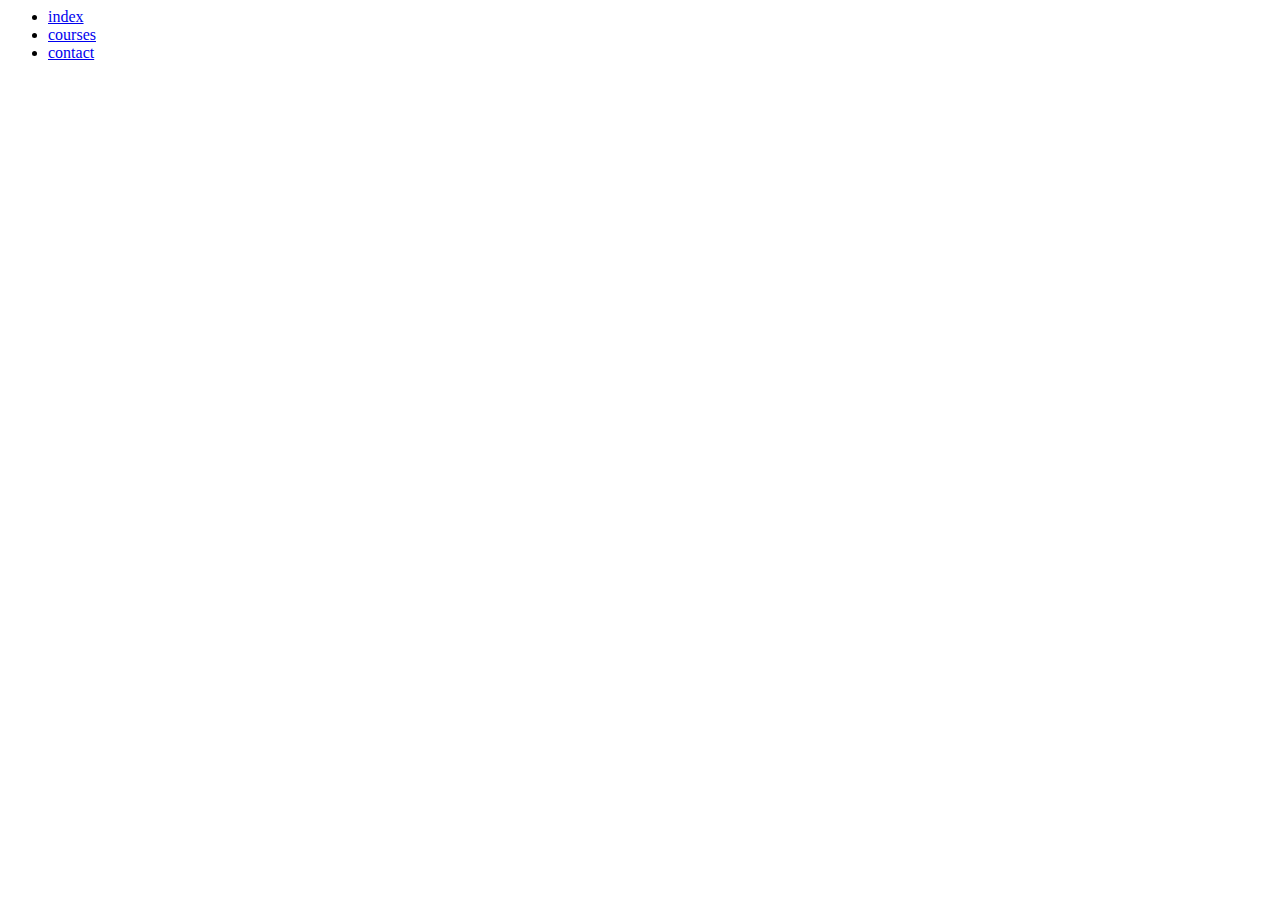
==== index.html @ 2dd18507 "Initial commit" ====
<html lang="en">
<head>
    <meta charset="UTF-8">
    <meta name="viewport" content="width=, initial-scale=1.0">
    <meta http-equiv="X-UA-Compatible" content="ie=edge">
    <title>Document</title>
</head>
<body>
    <ul>
        <li><a href="index.html">index</a></li>
        <li><a href="courses.html">courses</a></li>
        <li><a href="contact.html">contact</a></li>
    </ul>
    
</body>
</html>
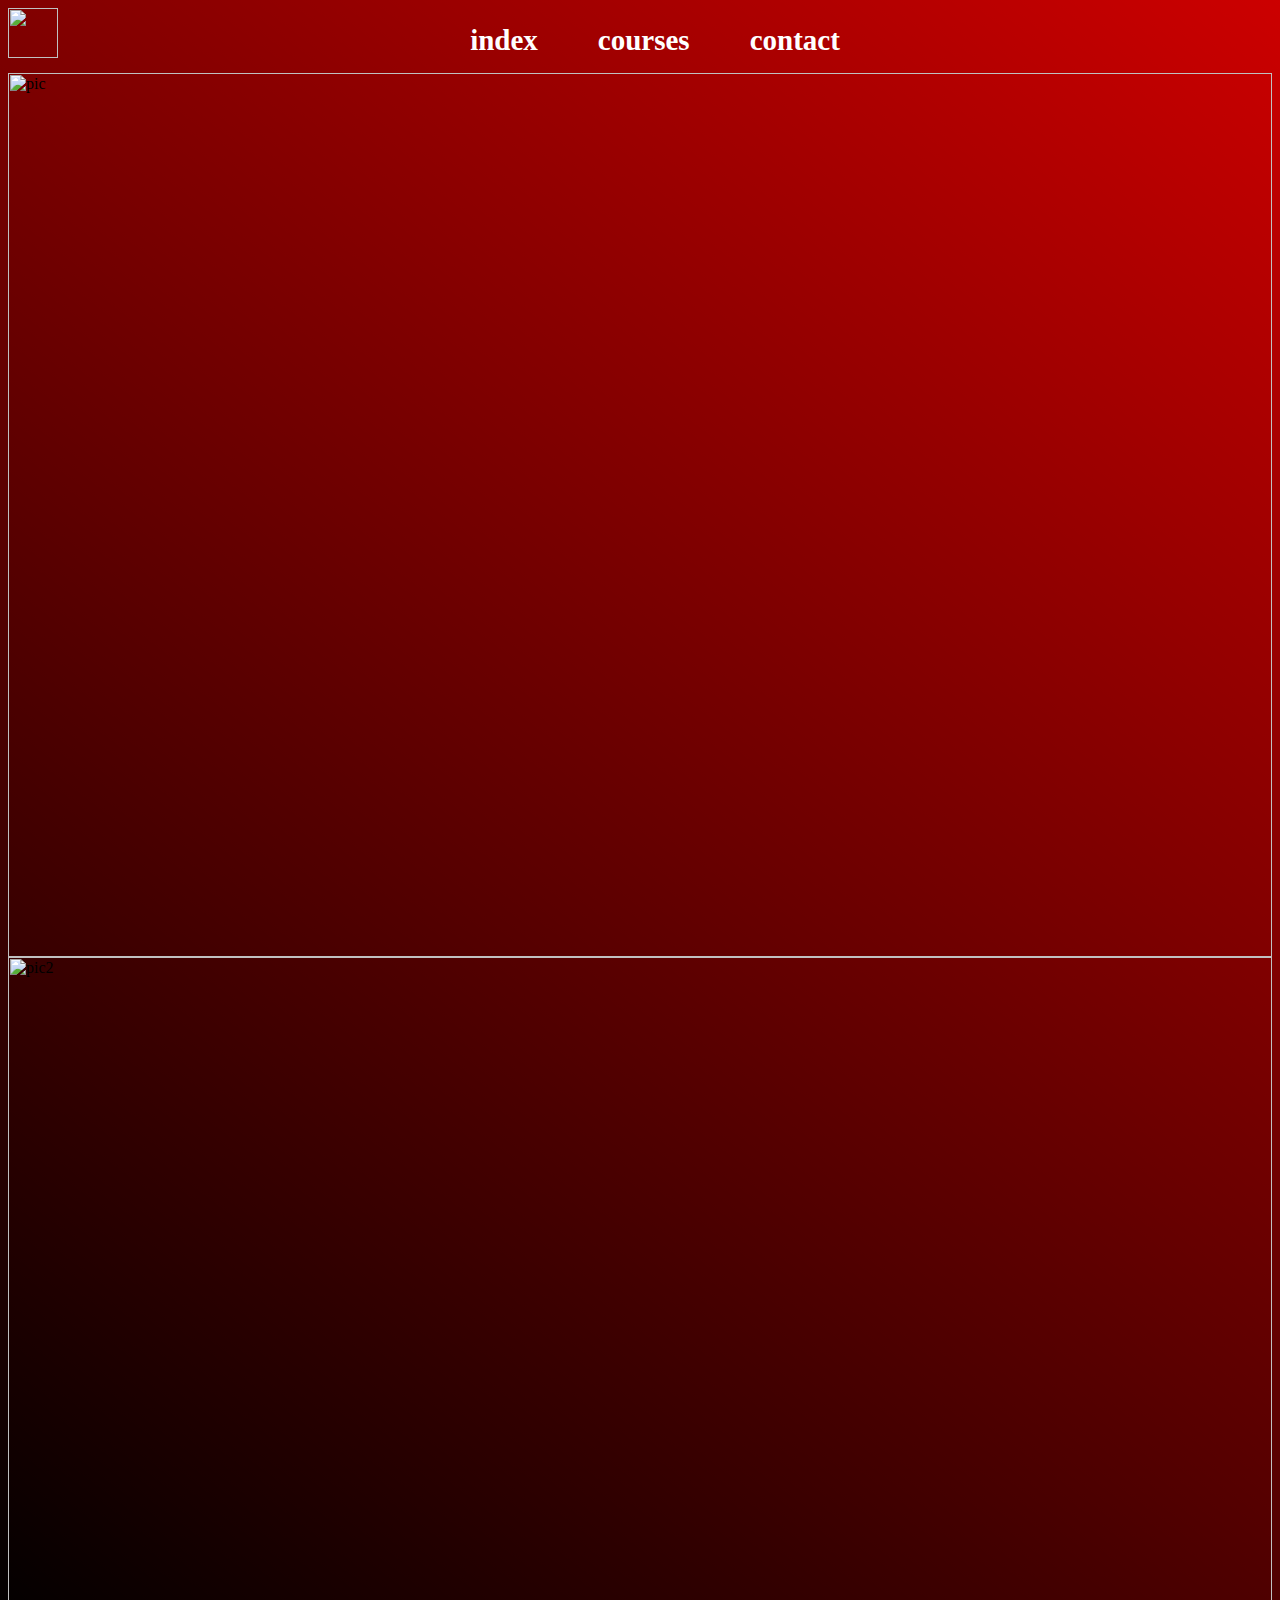
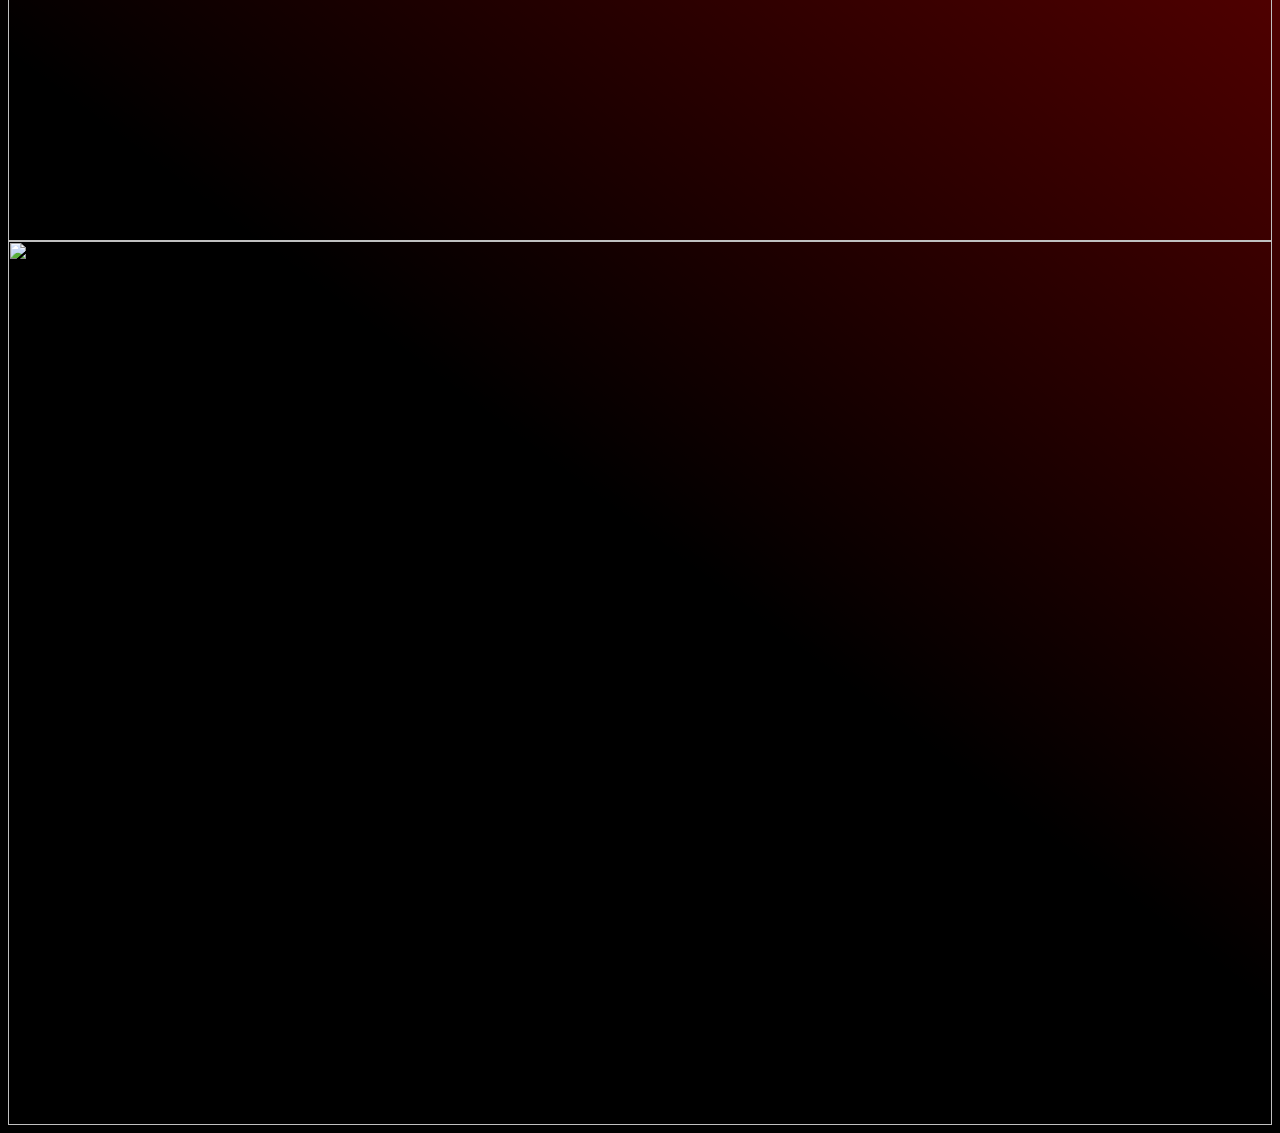
==== commit 7c479410: "css checkpoint" ====
--- a/index.html
+++ b/index.html
@@ -1,16 +1,24 @@
 <html lang="en">
+
 <head>
     <meta charset="UTF-8">
     <meta name="viewport" content="width=, initial-scale=1.0">
     <meta http-equiv="X-UA-Compatible" content="ie=edge">
     <title>Document</title>
+    <link rel="stylesheet" href="css/style.css">
 </head>
+
 <body>
-    <ul>
-        <li><a href="index.html">index</a></li>
-        <li><a href="courses.html">courses</a></li>
-        <li><a href="contact.html">contact</a></li>
-    </ul>
-    
-</body>
-</html>+    <div class="menu">
+        <img id="logo" src="https://gomycode.tn/images/section2GMCLogo.png" alt="">
+        <ul>
+
+            <li><a href="index.html">index</a></li>
+            <li><a href="courses.html">courses</a></li>
+            <li><a href="contact.html">contact</a></li>
+        </ul>
+    </div>
+    <img src="https://cdn-images-1.medium.com/max/1600/1*LzxEGZa4xDOFc7Ch67Iprg.jpeg " alt="pic">
+    <img src="https://www.disruptunisia.com/couverture/5cd9f73e0a79c.png" alt="pic2">
+    <img src="https://pbs.twimg.com/media/D5FucxVUYAAVJ3I.png" alt="pic3">
+</body>--- a/css/style.css
+++ b/css/style.css
@@ -0,0 +1,40 @@
+img {
+    width : 100%;
+}
+
+body {
+    background-image: Linear-gradient(217deg, rgba(255,0,0,.8), rgba(255,0,0,0) 70.71%),
+
+    Linear-gradient(127deg, black, black 70.71%),
+    
+    Linear-gradient(336deg, rgba(0,0,255,.8), rgba(0,0,255,0) 70.71%);
+  }
+
+  #logo {
+      width: 50px;
+      height: 50px;
+  }
+
+  ul {
+      display: flex;
+      flex-direction: row;
+      justify-content: center;
+      width: 100%;
+  }
+
+.menu {
+    display: flex;
+    flex-direction: row;
+}
+
+li {
+    padding-right: 60px;
+    list-style-type: none;
+}
+
+a {
+    text-decoration: none;
+    color: white;
+    font-weight: bold;
+    font-size: 29px;
+}